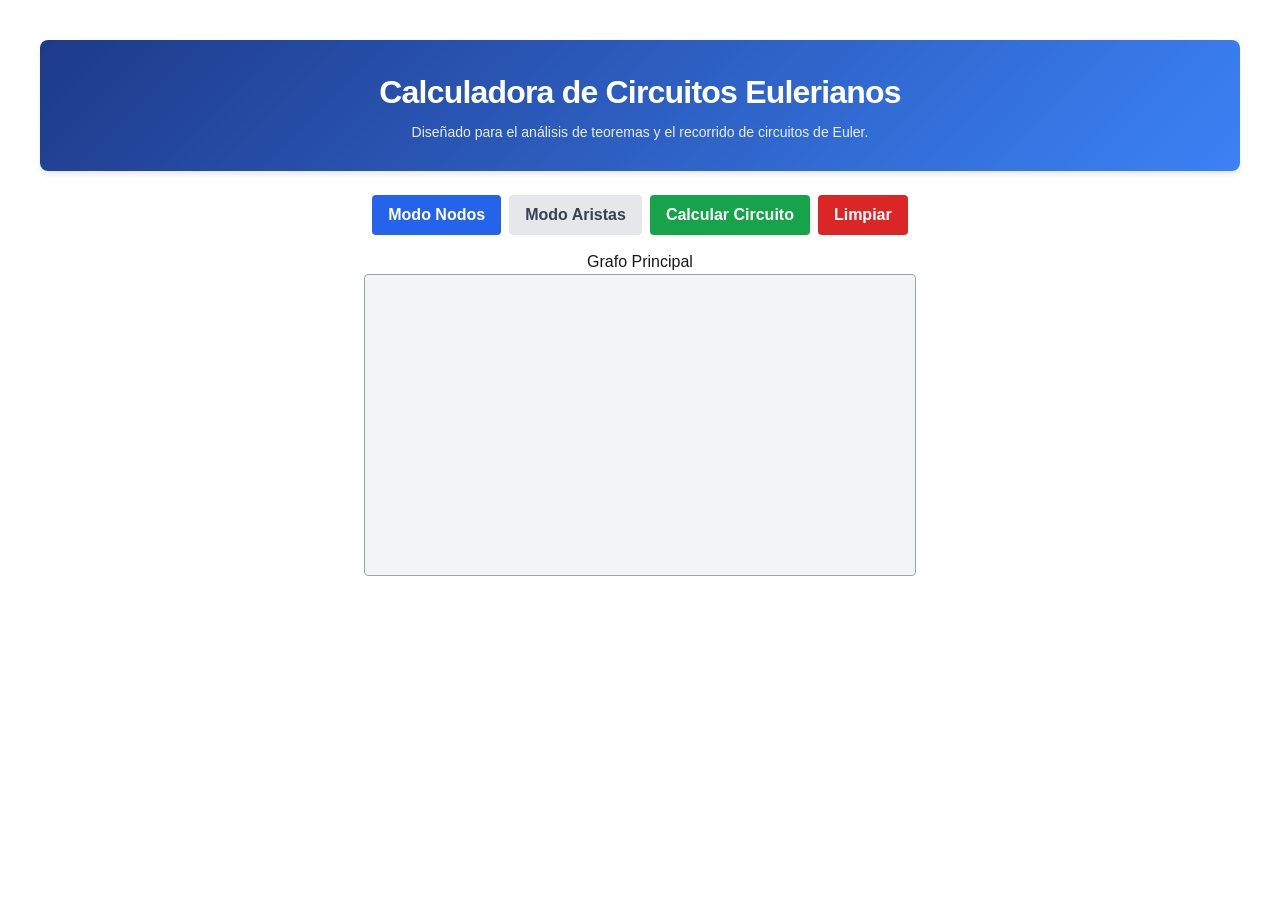
==== index.html @ 519e5349 "Add files via upload" ====
<!DOCTYPE html><html lang="en" class="geist_a71539c9-module__T19VSG__variable geist_mono_8d43a2aa-module__8Li5zG__variable h-full antialiased"><head><meta charSet="utf-8"/><meta name="viewport" content="width=device-width, initial-scale=1"/><link rel="preload" href="/_next/static/media/797e433ab948586e-s.p.0.q-h669a_dqa.woff2" as="font" crossorigin="" type="font/woff2"/><link rel="preload" href="/_next/static/media/caa3a2e1cccd8315-s.p.16t1db8_9y2o~.woff2" as="font" crossorigin="" type="font/woff2"/><link rel="stylesheet" href="/_next/static/chunks/0ift1wx_cx8sf.css" data-precedence="next"/><link rel="preload" as="script" fetchPriority="low" href="/_next/static/chunks/0r48i8t0m-5s_.js"/><script src="/_next/static/chunks/0x_8doo3ua2ji.js" async=""></script><script src="/_next/static/chunks/0n8oke0t0non..js" async=""></script><script src="/_next/static/chunks/turbopack-10myov81mvukm.js" async=""></script><script src="/_next/static/chunks/0cgmdvxxy9zh..js" async=""></script><script src="/_next/static/chunks/0ix~7n~u02a7k.js" async=""></script><meta name="next-size-adjust" content=""/><title>Create Next App</title><meta name="description" content="Generated by create next app"/><link rel="icon" href="/favicon.ico?favicon.0x3dzn~oxb6tn.ico" sizes="256x256" type="image/x-icon"/><script src="/_next/static/chunks/03~yq9q893hmn.js" noModule=""></script></head><body class="min-h-full flex flex-col"><div hidden=""><!--$--><!--/$--></div><div class="contenido"><div style="padding:20px;font-family:sans-serif;text-align:center"><div style="margin-bottom:24px;background:linear-gradient(135deg, #1e3a8a 0%, #3b82f6 100%);padding:28px;border-radius:8px;color:#fff;box-shadow:0 4px 6px -1px rgba(0,0,0,0.1)"><h2 style="margin:0 0 6px 0;font-size:2rem;font-weight:800;letter-spacing:-0.025em">Calculadora de Circuitos Eulerianos</h2><p style="margin:0;font-size:0.875rem;opacity:0.9;font-weight:400">Diseñado para el análisis de teoremas y el recorrido de circuitos de Euler.</p></div><div style="margin:15px 0"><button style="margin-right:8px;padding:8px 16px;background-color:#2563eb;color:#fff;border:none;border-radius:4px;cursor:pointer;font-weight:bold">Modo Nodos</button><button style="margin-right:8px;padding:8px 16px;background-color:#e5e7eb;color:#374151;border:none;border-radius:4px;cursor:pointer;font-weight:bold">Modo Aristas</button><button style="margin-right:8px;padding:8px 16px;background-color:#16a34a;color:#fff;border:none;border-radius:4px;cursor:pointer;font-weight:bold">Calcular Circuito</button><button style="padding:8px 16px;background-color:#dc2626;color:#fff;border:none;border-radius:4px;cursor:pointer;font-weight:bold">Limpiar</button></div><div style="display:flex;justify-content:space-around;flex-wrap:wrap;gap:20px"><div><h2>Grafo Principal</h2><canvas width="550" height="300" style="border:1px solid #9ca3af;border-radius:4px;background-color:#f3f4f6;cursor:crosshair"></canvas></div></div></div></div><!--$--><!--/$--><script src="/_next/static/chunks/0r48i8t0m-5s_.js" id="_R_" async=""></script><script>(self.__next_f=self.__next_f||[]).push([0])</script><script>self.__next_f.push([1,"1:\"$Sreact.fragment\"\n2:I[38566,[\"/_next/static/chunks/0cgmdvxxy9zh..js\"],\"default\"]\n3:I[85441,[\"/_next/static/chunks/0cgmdvxxy9zh..js\"],\"default\"]\n4:I[93496,[\"/_next/static/chunks/0cgmdvxxy9zh..js\",\"/_next/static/chunks/0ix~7n~u02a7k.js\"],\"default\"]\n5:I[39267,[\"/_next/static/chunks/0cgmdvxxy9zh..js\"],\"OutletBoundary\"]\n6:\"$Sreact.suspense\"\n8:I[39267,[\"/_next/static/chunks/0cgmdvxxy9zh..js\"],\"ViewportBoundary\"]\na:I[39267,[\"/_next/static/chunks/0cgmdvxxy9zh..js\"],\"MetadataBoundary\"]\nc:I[75560,[\"/_next/static/chunks/0cgmdvxxy9zh..js\"],\"default\",1]\n:HL[\"/_next/static/chunks/0ift1wx_cx8sf.css\",\"style\"]\n:HL[\"/_next/static/media/797e433ab948586e-s.p.0.q-h669a_dqa.woff2\",\"font\",{\"crossOrigin\":\"\",\"type\":\"font/woff2\"}]\n:HL[\"/_next/static/media/caa3a2e1cccd8315-s.p.16t1db8_9y2o~.woff2\",\"font\",{\"crossOrigin\":\"\",\"type\":\"font/woff2\"}]\n"])</script><script>self.__next_f.push([1,"0:{\"P\":null,\"c\":[\"\",\"\"],\"q\":\"\",\"i\":false,\"f\":[[[\"\",{\"children\":[\"__PAGE__\",{}]},\"$undefined\",\"$undefined\",16],[[\"$\",\"$1\",\"c\",{\"children\":[[[\"$\",\"link\",\"0\",{\"rel\":\"stylesheet\",\"href\":\"/_next/static/chunks/0ift1wx_cx8sf.css\",\"precedence\":\"next\",\"crossOrigin\":\"$undefined\",\"nonce\":\"$undefined\"}],[\"$\",\"script\",\"script-0\",{\"src\":\"/_next/static/chunks/0cgmdvxxy9zh..js\",\"async\":true,\"nonce\":\"$undefined\"}]],[\"$\",\"html\",null,{\"lang\":\"en\",\"className\":\"geist_a71539c9-module__T19VSG__variable geist_mono_8d43a2aa-module__8Li5zG__variable h-full antialiased\",\"children\":[\"$\",\"body\",null,{\"className\":\"min-h-full flex flex-col\",\"children\":[\"$\",\"$L2\",null,{\"parallelRouterKey\":\"children\",\"error\":\"$undefined\",\"errorStyles\":\"$undefined\",\"errorScripts\":\"$undefined\",\"template\":[\"$\",\"$L3\",null,{}],\"templateStyles\":\"$undefined\",\"templateScripts\":\"$undefined\",\"notFound\":[[[\"$\",\"title\",null,{\"children\":\"404: This page could not be found.\"}],[\"$\",\"div\",null,{\"style\":{\"fontFamily\":\"system-ui,\\\"Segoe UI\\\",Roboto,Helvetica,Arial,sans-serif,\\\"Apple Color Emoji\\\",\\\"Segoe UI Emoji\\\"\",\"height\":\"100vh\",\"textAlign\":\"center\",\"display\":\"flex\",\"flexDirection\":\"column\",\"alignItems\":\"center\",\"justifyContent\":\"center\"},\"children\":[\"$\",\"div\",null,{\"children\":[[\"$\",\"style\",null,{\"dangerouslySetInnerHTML\":{\"__html\":\"body{color:#000;background:#fff;margin:0}.next-error-h1{border-right:1px solid rgba(0,0,0,.3)}@media (prefers-color-scheme:dark){body{color:#fff;background:#000}.next-error-h1{border-right:1px solid rgba(255,255,255,.3)}}\"}}],[\"$\",\"h1\",null,{\"className\":\"next-error-h1\",\"style\":{\"display\":\"inline-block\",\"margin\":\"0 20px 0 0\",\"padding\":\"0 23px 0 0\",\"fontSize\":24,\"fontWeight\":500,\"verticalAlign\":\"top\",\"lineHeight\":\"49px\"},\"children\":404}],[\"$\",\"div\",null,{\"style\":{\"display\":\"inline-block\"},\"children\":[\"$\",\"h2\",null,{\"style\":{\"fontSize\":14,\"fontWeight\":400,\"lineHeight\":\"49px\",\"margin\":0},\"children\":\"This page could not be found.\"}]}]]}]}]],[]],\"forbidden\":\"$undefined\",\"unauthorized\":\"$undefined\"}]}]}]]}],{\"children\":[[\"$\",\"$1\",\"c\",{\"children\":[[\"$\",\"div\",null,{\"className\":\"contenido\",\"children\":[\"$\",\"$L4\",null,{}]}],[[\"$\",\"script\",\"script-0\",{\"src\":\"/_next/static/chunks/0ix~7n~u02a7k.js\",\"async\":true,\"nonce\":\"$undefined\"}]],[\"$\",\"$L5\",null,{\"children\":[\"$\",\"$6\",null,{\"name\":\"Next.MetadataOutlet\",\"children\":\"$@7\"}]}]]}],{},null,false,null]},null,false,null],[\"$\",\"$1\",\"h\",{\"children\":[null,[\"$\",\"$L8\",null,{\"children\":\"$L9\"}],[\"$\",\"div\",null,{\"hidden\":true,\"children\":[\"$\",\"$La\",null,{\"children\":[\"$\",\"$6\",null,{\"name\":\"Next.Metadata\",\"children\":\"$Lb\"}]}]}],[\"$\",\"meta\",null,{\"name\":\"next-size-adjust\",\"content\":\"\"}]]}],false]],\"m\":\"$undefined\",\"G\":[\"$c\",[[\"$\",\"link\",\"0\",{\"rel\":\"stylesheet\",\"href\":\"/_next/static/chunks/0ift1wx_cx8sf.css\",\"precedence\":\"next\",\"crossOrigin\":\"$undefined\",\"nonce\":\"$undefined\"}]]],\"S\":true,\"h\":null,\"s\":\"$undefined\",\"l\":\"$undefined\",\"p\":\"$undefined\",\"d\":\"$undefined\",\"b\":\"nGganjs8eLbtN-AATPUla\"}\n"])</script><script>self.__next_f.push([1,"9:[[\"$\",\"meta\",\"0\",{\"charSet\":\"utf-8\"}],[\"$\",\"meta\",\"1\",{\"name\":\"viewport\",\"content\":\"width=device-width, initial-scale=1\"}]]\n"])</script><script>self.__next_f.push([1,"d:I[51055,[\"/_next/static/chunks/0cgmdvxxy9zh..js\"],\"IconMark\"]\n7:null\nb:[[\"$\",\"title\",\"0\",{\"children\":\"Create Next App\"}],[\"$\",\"meta\",\"1\",{\"name\":\"description\",\"content\":\"Generated by create next app\"}],[\"$\",\"link\",\"2\",{\"rel\":\"icon\",\"href\":\"/favicon.ico?favicon.0x3dzn~oxb6tn.ico\",\"sizes\":\"256x256\",\"type\":\"image/x-icon\"}],[\"$\",\"$Ld\",\"3\",{}]]\n"])</script></body></html>
---- _next/static/chunks/0ift1wx_cx8sf.css ----
@font-face{font-family:Geist;font-style:normal;font-weight:100 900;font-display:swap;src:url(../media/8a480f0b521d4e75-s.06d3mdzz5bre_.woff2)format("woff2");unicode-range:U+301,U+400-45F,U+490-491,U+4B0-4B1,U+2116}@font-face{font-family:Geist;font-style:normal;font-weight:100 900;font-display:swap;src:url(../media/7178b3e590c64307-s.11.cyxs5p-0z~.woff2)format("woff2");unicode-range:U+100-2BA,U+2BD-2C5,U+2C7-2CC,U+2CE-2D7,U+2DD-2FF,U+304,U+308,U+329,U+1D00-1DBF,U+1E00-1E9F,U+1EF2-1EFF,U+2020,U+20A0-20AB,U+20AD-20C0,U+2113,U+2C60-2C7F,U+A720-A7FF}@font-face{font-family:Geist;font-style:normal;font-weight:100 900;font-display:swap;src:url(../media/caa3a2e1cccd8315-s.p.16t1db8_9y2o~.woff2)format("woff2");unicode-range:U+??,U+131,U+152-153,U+2BB-2BC,U+2C6,U+2DA,U+2DC,U+304,U+308,U+329,U+2000-206F,U+20AC,U+2122,U+2191,U+2193,U+2212,U+2215,U+FEFF,U+FFFD}@font-face{font-family:Geist Fallback;src:local(Arial);ascent-override:95.94%;descent-override:28.16%;line-gap-override:0.0%;size-adjust:104.76%}.geist_a71539c9-module__T19VSG__className{font-family:Geist,Geist Fallback;font-style:normal}.geist_a71539c9-module__T19VSG__variable{--font-geist-sans:"Geist", "Geist Fallback"}
@font-face{font-family:Geist Mono;font-style:normal;font-weight:100 900;font-display:swap;src:url(../media/4fa387ec64143e14-s.0q3udbd2bu5yp.woff2)format("woff2");unicode-range:U+301,U+400-45F,U+490-491,U+4B0-4B1,U+2116}@font-face{font-family:Geist Mono;font-style:normal;font-weight:100 900;font-display:swap;src:url(../media/bbc41e54d2fcbd21-s.0gw~uztddq1df.woff2)format("woff2");unicode-range:U+100-2BA,U+2BD-2C5,U+2C7-2CC,U+2CE-2D7,U+2DD-2FF,U+304,U+308,U+329,U+1D00-1DBF,U+1E00-1E9F,U+1EF2-1EFF,U+2020,U+20A0-20AB,U+20AD-20C0,U+2113,U+2C60-2C7F,U+A720-A7FF}@font-face{font-family:Geist Mono;font-style:normal;font-weight:100 900;font-display:swap;src:url(../media/797e433ab948586e-s.p.0.q-h669a_dqa.woff2)format("woff2");unicode-range:U+??,U+131,U+152-153,U+2BB-2BC,U+2C6,U+2DA,U+2DC,U+304,U+308,U+329,U+2000-206F,U+20AC,U+2122,U+2191,U+2193,U+2212,U+2215,U+FEFF,U+FFFD}@font-face{font-family:Geist Mono Fallback;src:local(Arial);ascent-override:74.67%;descent-override:21.92%;line-gap-override:0.0%;size-adjust:134.59%}.geist_mono_8d43a2aa-module__8Li5zG__className{font-family:Geist Mono,Geist Mono Fallback;font-style:normal}.geist_mono_8d43a2aa-module__8Li5zG__variable{--font-geist-mono:"Geist Mono", "Geist Mono Fallback"}
@layer properties{@supports (((-webkit-hyphens:none)) and (not (margin-trim:inline))) or ((-moz-orient:inline) and (not (color:rgb(from red r g b)))){*,:before,:after,::backdrop{--tw-border-style:solid}}}@layer theme{:root,:host{--spacing:.25rem;--default-font-family:var(--font-geist-sans);--default-mono-font-family:var(--font-geist-mono)}}@layer base{*,:after,:before,::backdrop{box-sizing:border-box;border:0 solid;margin:0;padding:0}::file-selector-button{box-sizing:border-box;border:0 solid;margin:0;padding:0}html,:host{-webkit-text-size-adjust:100%;tab-size:4;line-height:1.5;font-family:var(--default-font-family,ui-sans-serif, system-ui, sans-serif, "Apple Color Emoji", "Segoe UI Emoji", "Segoe UI Symbol", "Noto Color Emoji");font-feature-settings:var(--default-font-feature-settings,normal);font-variation-settings:var(--default-font-variation-settings,normal);-webkit-tap-highlight-color:transparent}hr{height:0;color:inherit;border-top-width:1px}abbr:where([title]){-webkit-text-decoration:underline dotted;text-decoration:underline dotted}h1,h2,h3,h4,h5,h6{font-size:inherit;font-weight:inherit}a{color:inherit;-webkit-text-decoration:inherit;-webkit-text-decoration:inherit;-webkit-text-decoration:inherit;-webkit-text-decoration:inherit;text-decoration:inherit}b,strong{font-weight:bolder}code,kbd,samp,pre{font-family:var(--default-mono-font-family,ui-monospace, SFMono-Regular, Menlo, Monaco, Consolas, "Liberation Mono", "Courier New", monospace);font-feature-settings:var(--default-mono-font-feature-settings,normal);font-variation-settings:var(--default-mono-font-variation-settings,normal);font-size:1em}small{font-size:80%}sub,sup{vertical-align:baseline;font-size:75%;line-height:0;position:relative}sub{bottom:-.25em}sup{top:-.5em}table{text-indent:0;border-color:inherit;border-collapse:collapse}:-moz-focusring{outline:auto}progress{vertical-align:baseline}summary{display:list-item}ol,ul,menu{list-style:none}img,svg,video,canvas,audio,iframe,embed,object{vertical-align:middle;display:block}img,video{max-width:100%;height:auto}button,input,select,optgroup,textarea{font:inherit;font-feature-settings:inherit;font-variation-settings:inherit;letter-spacing:inherit;color:inherit;opacity:1;background-color:#0000;border-radius:0}::file-selector-button{font:inherit;font-feature-settings:inherit;font-variation-settings:inherit;letter-spacing:inherit;color:inherit;opacity:1;background-color:#0000;border-radius:0}:where(select:is([multiple],[size])) optgroup{font-weight:bolder}:where(select:is([multiple],[size])) optgroup option{padding-inline-start:20px}::file-selector-button{margin-inline-end:4px}::placeholder{opacity:1}@supports (not ((-webkit-appearance:-apple-pay-button))) or (contain-intrinsic-size:1px){::placeholder{color:currentColor}@supports (color:color-mix(in lab, red, red)){::placeholder{color:color-mix(in oklab, currentcolor 50%, transparent)}}}textarea{resize:vertical}::-webkit-search-decoration{-webkit-appearance:none}::-webkit-date-and-time-value{min-height:1lh;text-align:inherit}::-webkit-datetime-edit{display:inline-flex}::-webkit-datetime-edit-fields-wrapper{padding:0}::-webkit-datetime-edit{padding-block:0}::-webkit-datetime-edit-year-field{padding-block:0}::-webkit-datetime-edit-month-field{padding-block:0}::-webkit-datetime-edit-day-field{padding-block:0}::-webkit-datetime-edit-hour-field{padding-block:0}::-webkit-datetime-edit-minute-field{padding-block:0}::-webkit-datetime-edit-second-field{padding-block:0}::-webkit-datetime-edit-millisecond-field{padding-block:0}::-webkit-datetime-edit-meridiem-field{padding-block:0}::-webkit-calendar-picker-indicator{line-height:1}:-moz-ui-invalid{box-shadow:none}button,input:where([type=button],[type=reset],[type=submit]){appearance:button}::file-selector-button{appearance:button}::-webkit-inner-spin-button{height:auto}::-webkit-outer-spin-button{height:auto}[hidden]:where(:not([hidden=until-found])){display:none!important}}@layer components;@layer utilities{.start{inset-inline-start:var(--spacing)}.flex{display:flex}.inline-block{display:inline-block}.h-full{height:100%}.min-h-full{min-height:100%}.flex-col{flex-direction:column}.border{border-style:var(--tw-border-style);border-width:1px}.break-all{word-break:break-all}.antialiased{-webkit-font-smoothing:antialiased;-moz-osx-font-smoothing:grayscale}}:root{--background:#fff;--foreground:#171717}@media (prefers-color-scheme:dark){:root{--background:#fff;--foreground:#171717}}body{background:var(--background);color:var(--foreground);font-family:Arial,Helvetica,sans-serif}.canvas{background:#f0f0f0;width:100px;height:100px}.contenido{margin:20px}button{border:1px solid #000}@property --tw-border-style{syntax:"*";inherits:false;initial-value:solid}
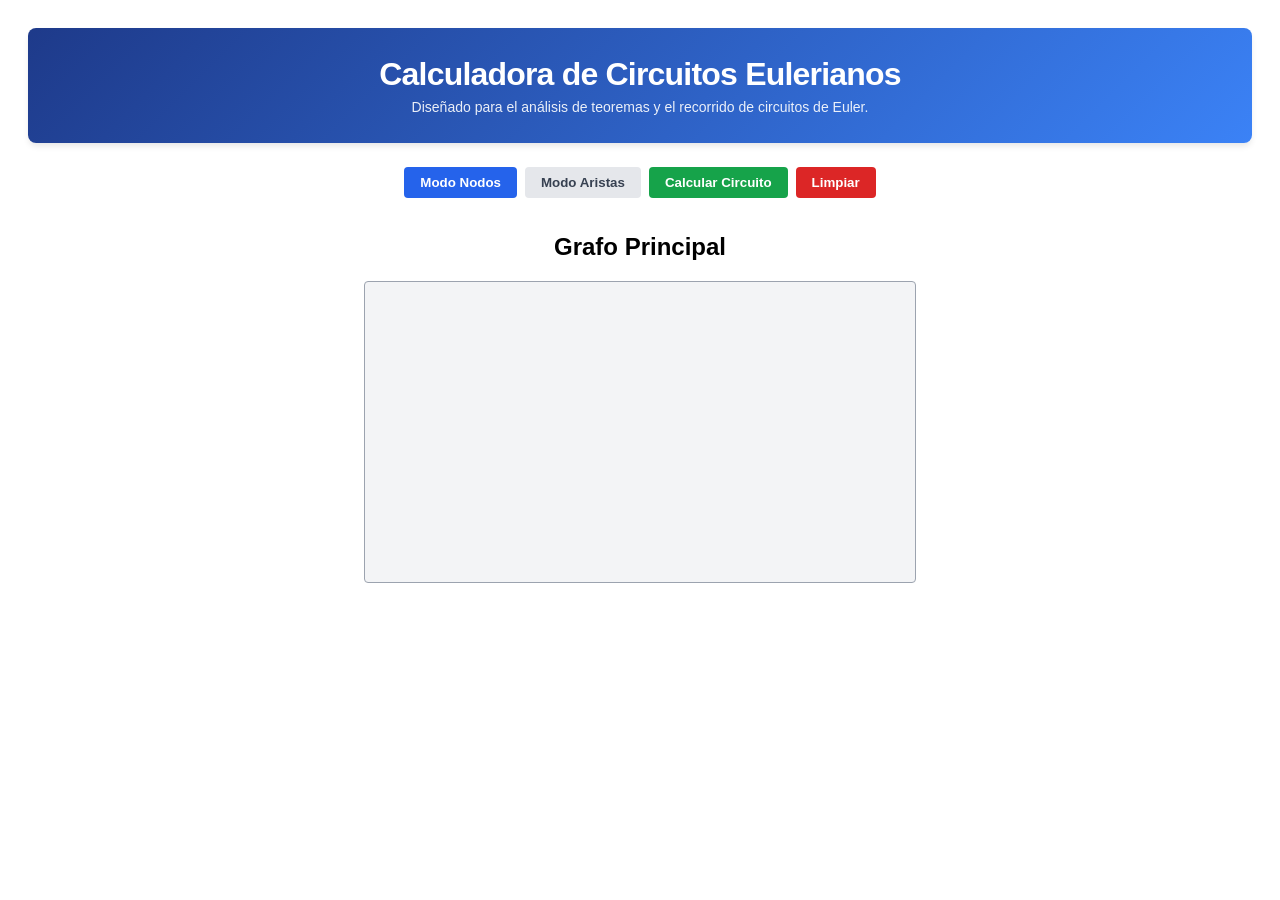
==== commit 01d7ac6a: "Add files via upload" ====
--- a/index.html
+++ b/index.html
@@ -1 +1 @@
-<!DOCTYPE html><html lang="en" class="geist_a71539c9-module__T19VSG__variable geist_mono_8d43a2aa-module__8Li5zG__variable h-full antialiased"><head><meta charSet="utf-8"/><meta name="viewport" content="width=device-width, initial-scale=1"/><link rel="preload" href="/_next/static/media/797e433ab948586e-s.p.0.q-h669a_dqa.woff2" as="font" crossorigin="" type="font/woff2"/><link rel="preload" href="/_next/static/media/caa3a2e1cccd8315-s.p.16t1db8_9y2o~.woff2" as="font" crossorigin="" type="font/woff2"/><link rel="stylesheet" href="/_next/static/chunks/0ift1wx_cx8sf.css" data-precedence="next"/><link rel="preload" as="script" fetchPriority="low" href="/_next/static/chunks/0r48i8t0m-5s_.js"/><script src="/_next/static/chunks/0x_8doo3ua2ji.js" async=""></script><script src="/_next/static/chunks/0n8oke0t0non..js" async=""></script><script src="/_next/static/chunks/turbopack-10myov81mvukm.js" async=""></script><script src="/_next/static/chunks/0cgmdvxxy9zh..js" async=""></script><script src="/_next/static/chunks/0ix~7n~u02a7k.js" async=""></script><meta name="next-size-adjust" content=""/><title>Create Next App</title><meta name="description" content="Generated by create next app"/><link rel="icon" href="/favicon.ico?favicon.0x3dzn~oxb6tn.ico" sizes="256x256" type="image/x-icon"/><script src="/_next/static/chunks/03~yq9q893hmn.js" noModule=""></script></head><body class="min-h-full flex flex-col"><div hidden=""><!--$--><!--/$--></div><div class="contenido"><div style="padding:20px;font-family:sans-serif;text-align:center"><div style="margin-bottom:24px;background:linear-gradient(135deg, #1e3a8a 0%, #3b82f6 100%);padding:28px;border-radius:8px;color:#fff;box-shadow:0 4px 6px -1px rgba(0,0,0,0.1)"><h2 style="margin:0 0 6px 0;font-size:2rem;font-weight:800;letter-spacing:-0.025em">Calculadora de Circuitos Eulerianos</h2><p style="margin:0;font-size:0.875rem;opacity:0.9;font-weight:400">Diseñado para el análisis de teoremas y el recorrido de circuitos de Euler.</p></div><div style="margin:15px 0"><button style="margin-right:8px;padding:8px 16px;background-color:#2563eb;color:#fff;border:none;border-radius:4px;cursor:pointer;font-weight:bold">Modo Nodos</button><button style="margin-right:8px;padding:8px 16px;background-color:#e5e7eb;color:#374151;border:none;border-radius:4px;cursor:pointer;font-weight:bold">Modo Aristas</button><button style="margin-right:8px;padding:8px 16px;background-color:#16a34a;color:#fff;border:none;border-radius:4px;cursor:pointer;font-weight:bold">Calcular Circuito</button><button style="padding:8px 16px;background-color:#dc2626;color:#fff;border:none;border-radius:4px;cursor:pointer;font-weight:bold">Limpiar</button></div><div style="display:flex;justify-content:space-around;flex-wrap:wrap;gap:20px"><div><h2>Grafo Principal</h2><canvas width="550" height="300" style="border:1px solid #9ca3af;border-radius:4px;background-color:#f3f4f6;cursor:crosshair"></canvas></div></div></div></div><!--$--><!--/$--><script src="/_next/static/chunks/0r48i8t0m-5s_.js" id="_R_" async=""></script><script>(self.__next_f=self.__next_f||[]).push([0])</script><script>self.__next_f.push([1,"1:\"$Sreact.fragment\"\n2:I[38566,[\"/_next/static/chunks/0cgmdvxxy9zh..js\"],\"default\"]\n3:I[85441,[\"/_next/static/chunks/0cgmdvxxy9zh..js\"],\"default\"]\n4:I[93496,[\"/_next/static/chunks/0cgmdvxxy9zh..js\",\"/_next/static/chunks/0ix~7n~u02a7k.js\"],\"default\"]\n5:I[39267,[\"/_next/static/chunks/0cgmdvxxy9zh..js\"],\"OutletBoundary\"]\n6:\"$Sreact.suspense\"\n8:I[39267,[\"/_next/static/chunks/0cgmdvxxy9zh..js\"],\"ViewportBoundary\"]\na:I[39267,[\"/_next/static/chunks/0cgmdvxxy9zh..js\"],\"MetadataBoundary\"]\nc:I[75560,[\"/_next/static/chunks/0cgmdvxxy9zh..js\"],\"default\",1]\n:HL[\"/_next/static/chunks/0ift1wx_cx8sf.css\",\"style\"]\n:HL[\"/_next/static/media/797e433ab948586e-s.p.0.q-h669a_dqa.woff2\",\"font\",{\"crossOrigin\":\"\",\"type\":\"font/woff2\"}]\n:HL[\"/_next/static/media/caa3a2e1cccd8315-s.p.16t1db8_9y2o~.woff2\",\"font\",{\"crossOrigin\":\"\",\"type\":\"font/woff2\"}]\n"])</script><script>self.__next_f.push([1,"0:{\"P\":null,\"c\":[\"\",\"\"],\"q\":\"\",\"i\":false,\"f\":[[[\"\",{\"children\":[\"__PAGE__\",{}]},\"$undefined\",\"$undefined\",16],[[\"$\",\"$1\",\"c\",{\"children\":[[[\"$\",\"link\",\"0\",{\"rel\":\"stylesheet\",\"href\":\"/_next/static/chunks/0ift1wx_cx8sf.css\",\"precedence\":\"next\",\"crossOrigin\":\"$undefined\",\"nonce\":\"$undefined\"}],[\"$\",\"script\",\"script-0\",{\"src\":\"/_next/static/chunks/0cgmdvxxy9zh..js\",\"async\":true,\"nonce\":\"$undefined\"}]],[\"$\",\"html\",null,{\"lang\":\"en\",\"className\":\"geist_a71539c9-module__T19VSG__variable geist_mono_8d43a2aa-module__8Li5zG__variable h-full antialiased\",\"children\":[\"$\",\"body\",null,{\"className\":\"min-h-full flex flex-col\",\"children\":[\"$\",\"$L2\",null,{\"parallelRouterKey\":\"children\",\"error\":\"$undefined\",\"errorStyles\":\"$undefined\",\"errorScripts\":\"$undefined\",\"template\":[\"$\",\"$L3\",null,{}],\"templateStyles\":\"$undefined\",\"templateScripts\":\"$undefined\",\"notFound\":[[[\"$\",\"title\",null,{\"children\":\"404: This page could not be found.\"}],[\"$\",\"div\",null,{\"style\":{\"fontFamily\":\"system-ui,\\\"Segoe UI\\\",Roboto,Helvetica,Arial,sans-serif,\\\"Apple Color Emoji\\\",\\\"Segoe UI Emoji\\\"\",\"height\":\"100vh\",\"textAlign\":\"center\",\"display\":\"flex\",\"flexDirection\":\"column\",\"alignItems\":\"center\",\"justifyContent\":\"center\"},\"children\":[\"$\",\"div\",null,{\"children\":[[\"$\",\"style\",null,{\"dangerouslySetInnerHTML\":{\"__html\":\"body{color:#000;background:#fff;margin:0}.next-error-h1{border-right:1px solid rgba(0,0,0,.3)}@media (prefers-color-scheme:dark){body{color:#fff;background:#000}.next-error-h1{border-right:1px solid rgba(255,255,255,.3)}}\"}}],[\"$\",\"h1\",null,{\"className\":\"next-error-h1\",\"style\":{\"display\":\"inline-block\",\"margin\":\"0 20px 0 0\",\"padding\":\"0 23px 0 0\",\"fontSize\":24,\"fontWeight\":500,\"verticalAlign\":\"top\",\"lineHeight\":\"49px\"},\"children\":404}],[\"$\",\"div\",null,{\"style\":{\"display\":\"inline-block\"},\"children\":[\"$\",\"h2\",null,{\"style\":{\"fontSize\":14,\"fontWeight\":400,\"lineHeight\":\"49px\",\"margin\":0},\"children\":\"This page could not be found.\"}]}]]}]}]],[]],\"forbidden\":\"$undefined\",\"unauthorized\":\"$undefined\"}]}]}]]}],{\"children\":[[\"$\",\"$1\",\"c\",{\"children\":[[\"$\",\"div\",null,{\"className\":\"contenido\",\"children\":[\"$\",\"$L4\",null,{}]}],[[\"$\",\"script\",\"script-0\",{\"src\":\"/_next/static/chunks/0ix~7n~u02a7k.js\",\"async\":true,\"nonce\":\"$undefined\"}]],[\"$\",\"$L5\",null,{\"children\":[\"$\",\"$6\",null,{\"name\":\"Next.MetadataOutlet\",\"children\":\"$@7\"}]}]]}],{},null,false,null]},null,false,null],[\"$\",\"$1\",\"h\",{\"children\":[null,[\"$\",\"$L8\",null,{\"children\":\"$L9\"}],[\"$\",\"div\",null,{\"hidden\":true,\"children\":[\"$\",\"$La\",null,{\"children\":[\"$\",\"$6\",null,{\"name\":\"Next.Metadata\",\"children\":\"$Lb\"}]}]}],[\"$\",\"meta\",null,{\"name\":\"next-size-adjust\",\"content\":\"\"}]]}],false]],\"m\":\"$undefined\",\"G\":[\"$c\",[[\"$\",\"link\",\"0\",{\"rel\":\"stylesheet\",\"href\":\"/_next/static/chunks/0ift1wx_cx8sf.css\",\"precedence\":\"next\",\"crossOrigin\":\"$undefined\",\"nonce\":\"$undefined\"}]]],\"S\":true,\"h\":null,\"s\":\"$undefined\",\"l\":\"$undefined\",\"p\":\"$undefined\",\"d\":\"$undefined\",\"b\":\"nGganjs8eLbtN-AATPUla\"}\n"])</script><script>self.__next_f.push([1,"9:[[\"$\",\"meta\",\"0\",{\"charSet\":\"utf-8\"}],[\"$\",\"meta\",\"1\",{\"name\":\"viewport\",\"content\":\"width=device-width, initial-scale=1\"}]]\n"])</script><script>self.__next_f.push([1,"d:I[51055,[\"/_next/static/chunks/0cgmdvxxy9zh..js\"],\"IconMark\"]\n7:null\nb:[[\"$\",\"title\",\"0\",{\"children\":\"Create Next App\"}],[\"$\",\"meta\",\"1\",{\"name\":\"description\",\"content\":\"Generated by create next app\"}],[\"$\",\"link\",\"2\",{\"rel\":\"icon\",\"href\":\"/favicon.ico?favicon.0x3dzn~oxb6tn.ico\",\"sizes\":\"256x256\",\"type\":\"image/x-icon\"}],[\"$\",\"$Ld\",\"3\",{}]]\n"])</script></body></html>+<!DOCTYPE html><html lang="en" class="geist_a71539c9-module__T19VSG__variable geist_mono_8d43a2aa-module__8Li5zG__variable h-full antialiased"><head><meta charSet="utf-8"/><meta name="viewport" content="width=device-width, initial-scale=1"/><link rel="preload" href="/MC2/_next/static/media/797e433ab948586e-s.p.0.q-h669a_dqa.woff2" as="font" crossorigin="" type="font/woff2"/><link rel="preload" href="/MC2/_next/static/media/caa3a2e1cccd8315-s.p.16t1db8_9y2o~.woff2" as="font" crossorigin="" type="font/woff2"/><link rel="stylesheet" href="/MC2/_next/static/chunks/0ift1wx_cx8sf.css" data-precedence="next"/><link rel="preload" as="script" fetchPriority="low" href="/MC2/_next/static/chunks/0r48i8t0m-5s_.js"/><script src="/MC2/_next/static/chunks/0~7v11er1gadg.js" async=""></script><script src="/MC2/_next/static/chunks/0n8oke0t0non..js" async=""></script><script src="/MC2/_next/static/chunks/turbopack-0hsx--o-xw2qo.js" async=""></script><script src="/MC2/_next/static/chunks/0cgmdvxxy9zh..js" async=""></script><script src="/MC2/_next/static/chunks/0ix~7n~u02a7k.js" async=""></script><meta name="next-size-adjust" content=""/><title>Create Next App</title><meta name="description" content="Generated by create next app"/><link rel="icon" href="/MC2/favicon.ico?favicon.0x3dzn~oxb6tn.ico" sizes="256x256" type="image/x-icon"/><script src="/MC2/_next/static/chunks/03~yq9q893hmn.js" noModule=""></script></head><body class="min-h-full flex flex-col"><div hidden=""><!--$--><!--/$--></div><div class="contenido"><div style="padding:20px;font-family:sans-serif;text-align:center"><div style="margin-bottom:24px;background:linear-gradient(135deg, #1e3a8a 0%, #3b82f6 100%);padding:28px;border-radius:8px;color:#fff;box-shadow:0 4px 6px -1px rgba(0,0,0,0.1)"><h2 style="margin:0 0 6px 0;font-size:2rem;font-weight:800;letter-spacing:-0.025em">Calculadora de Circuitos Eulerianos</h2><p style="margin:0;font-size:0.875rem;opacity:0.9;font-weight:400">Diseñado para el análisis de teoremas y el recorrido de circuitos de Euler.</p></div><div style="margin:15px 0"><button style="margin-right:8px;padding:8px 16px;background-color:#2563eb;color:#fff;border:none;border-radius:4px;cursor:pointer;font-weight:bold">Modo Nodos</button><button style="margin-right:8px;padding:8px 16px;background-color:#e5e7eb;color:#374151;border:none;border-radius:4px;cursor:pointer;font-weight:bold">Modo Aristas</button><button style="margin-right:8px;padding:8px 16px;background-color:#16a34a;color:#fff;border:none;border-radius:4px;cursor:pointer;font-weight:bold">Calcular Circuito</button><button style="padding:8px 16px;background-color:#dc2626;color:#fff;border:none;border-radius:4px;cursor:pointer;font-weight:bold">Limpiar</button></div><div style="display:flex;justify-content:space-around;flex-wrap:wrap;gap:20px"><div><h2>Grafo Principal</h2><canvas width="550" height="300" style="border:1px solid #9ca3af;border-radius:4px;background-color:#f3f4f6;cursor:crosshair"></canvas></div></div></div></div><!--$--><!--/$--><script src="/MC2/_next/static/chunks/0r48i8t0m-5s_.js" id="_R_" async=""></script><script>(self.__next_f=self.__next_f||[]).push([0])</script><script>self.__next_f.push([1,"1:\"$Sreact.fragment\"\n2:I[38566,[\"/MC2/_next/static/chunks/0cgmdvxxy9zh..js\"],\"default\"]\n3:I[85441,[\"/MC2/_next/static/chunks/0cgmdvxxy9zh..js\"],\"default\"]\n4:I[93496,[\"/MC2/_next/static/chunks/0cgmdvxxy9zh..js\",\"/MC2/_next/static/chunks/0ix~7n~u02a7k.js\"],\"default\"]\n5:I[39267,[\"/MC2/_next/static/chunks/0cgmdvxxy9zh..js\"],\"OutletBoundary\"]\n6:\"$Sreact.suspense\"\n8:I[39267,[\"/MC2/_next/static/chunks/0cgmdvxxy9zh..js\"],\"ViewportBoundary\"]\na:I[39267,[\"/MC2/_next/static/chunks/0cgmdvxxy9zh..js\"],\"MetadataBoundary\"]\nc:I[75560,[\"/MC2/_next/static/chunks/0cgmdvxxy9zh..js\"],\"default\",1]\n:HL[\"/MC2/_next/static/chunks/0ift1wx_cx8sf.css\",\"style\"]\n:HL[\"/MC2/_next/static/media/797e433ab948586e-s.p.0.q-h669a_dqa.woff2\",\"font\",{\"crossOrigin\":\"\",\"type\":\"font/woff2\"}]\n:HL[\"/MC2/_next/static/media/caa3a2e1cccd8315-s.p.16t1db8_9y2o~.woff2\",\"font\",{\"crossOrigin\":\"\",\"type\":\"font/woff2\"}]\n"])</script><script>self.__next_f.push([1,"0:{\"P\":null,\"c\":[\"\",\"\"],\"q\":\"\",\"i\":false,\"f\":[[[\"\",{\"children\":[\"__PAGE__\",{}]},\"$undefined\",\"$undefined\",16],[[\"$\",\"$1\",\"c\",{\"children\":[[[\"$\",\"link\",\"0\",{\"rel\":\"stylesheet\",\"href\":\"/MC2/_next/static/chunks/0ift1wx_cx8sf.css\",\"precedence\":\"next\",\"crossOrigin\":\"$undefined\",\"nonce\":\"$undefined\"}],[\"$\",\"script\",\"script-0\",{\"src\":\"/MC2/_next/static/chunks/0cgmdvxxy9zh..js\",\"async\":true,\"nonce\":\"$undefined\"}]],[\"$\",\"html\",null,{\"lang\":\"en\",\"className\":\"geist_a71539c9-module__T19VSG__variable geist_mono_8d43a2aa-module__8Li5zG__variable h-full antialiased\",\"children\":[\"$\",\"body\",null,{\"className\":\"min-h-full flex flex-col\",\"children\":[\"$\",\"$L2\",null,{\"parallelRouterKey\":\"children\",\"error\":\"$undefined\",\"errorStyles\":\"$undefined\",\"errorScripts\":\"$undefined\",\"template\":[\"$\",\"$L3\",null,{}],\"templateStyles\":\"$undefined\",\"templateScripts\":\"$undefined\",\"notFound\":[[[\"$\",\"title\",null,{\"children\":\"404: This page could not be found.\"}],[\"$\",\"div\",null,{\"style\":{\"fontFamily\":\"system-ui,\\\"Segoe UI\\\",Roboto,Helvetica,Arial,sans-serif,\\\"Apple Color Emoji\\\",\\\"Segoe UI Emoji\\\"\",\"height\":\"100vh\",\"textAlign\":\"center\",\"display\":\"flex\",\"flexDirection\":\"column\",\"alignItems\":\"center\",\"justifyContent\":\"center\"},\"children\":[\"$\",\"div\",null,{\"children\":[[\"$\",\"style\",null,{\"dangerouslySetInnerHTML\":{\"__html\":\"body{color:#000;background:#fff;margin:0}.next-error-h1{border-right:1px solid rgba(0,0,0,.3)}@media (prefers-color-scheme:dark){body{color:#fff;background:#000}.next-error-h1{border-right:1px solid rgba(255,255,255,.3)}}\"}}],[\"$\",\"h1\",null,{\"className\":\"next-error-h1\",\"style\":{\"display\":\"inline-block\",\"margin\":\"0 20px 0 0\",\"padding\":\"0 23px 0 0\",\"fontSize\":24,\"fontWeight\":500,\"verticalAlign\":\"top\",\"lineHeight\":\"49px\"},\"children\":404}],[\"$\",\"div\",null,{\"style\":{\"display\":\"inline-block\"},\"children\":[\"$\",\"h2\",null,{\"style\":{\"fontSize\":14,\"fontWeight\":400,\"lineHeight\":\"49px\",\"margin\":0},\"children\":\"This page could not be found.\"}]}]]}]}]],[]],\"forbidden\":\"$undefined\",\"unauthorized\":\"$undefined\"}]}]}]]}],{\"children\":[[\"$\",\"$1\",\"c\",{\"children\":[[\"$\",\"div\",null,{\"className\":\"contenido\",\"children\":[\"$\",\"$L4\",null,{}]}],[[\"$\",\"script\",\"script-0\",{\"src\":\"/MC2/_next/static/chunks/0ix~7n~u02a7k.js\",\"async\":true,\"nonce\":\"$undefined\"}]],[\"$\",\"$L5\",null,{\"children\":[\"$\",\"$6\",null,{\"name\":\"Next.MetadataOutlet\",\"children\":\"$@7\"}]}]]}],{},null,false,null]},null,false,null],[\"$\",\"$1\",\"h\",{\"children\":[null,[\"$\",\"$L8\",null,{\"children\":\"$L9\"}],[\"$\",\"div\",null,{\"hidden\":true,\"children\":[\"$\",\"$La\",null,{\"children\":[\"$\",\"$6\",null,{\"name\":\"Next.Metadata\",\"children\":\"$Lb\"}]}]}],[\"$\",\"meta\",null,{\"name\":\"next-size-adjust\",\"content\":\"\"}]]}],false]],\"m\":\"$undefined\",\"G\":[\"$c\",[[\"$\",\"link\",\"0\",{\"rel\":\"stylesheet\",\"href\":\"/MC2/_next/static/chunks/0ift1wx_cx8sf.css\",\"precedence\":\"next\",\"crossOrigin\":\"$undefined\",\"nonce\":\"$undefined\"}]]],\"S\":true,\"h\":null,\"s\":\"$undefined\",\"l\":\"$undefined\",\"p\":\"$undefined\",\"d\":\"$undefined\",\"b\":\"C1wMtNwe70NpPjvgBL-f2\"}\n"])</script><script>self.__next_f.push([1,"9:[[\"$\",\"meta\",\"0\",{\"charSet\":\"utf-8\"}],[\"$\",\"meta\",\"1\",{\"name\":\"viewport\",\"content\":\"width=device-width, initial-scale=1\"}]]\n"])</script><script>self.__next_f.push([1,"d:I[51055,[\"/MC2/_next/static/chunks/0cgmdvxxy9zh..js\"],\"IconMark\"]\n7:null\nb:[[\"$\",\"title\",\"0\",{\"children\":\"Create Next App\"}],[\"$\",\"meta\",\"1\",{\"name\":\"description\",\"content\":\"Generated by create next app\"}],[\"$\",\"link\",\"2\",{\"rel\":\"icon\",\"href\":\"/MC2/favicon.ico?favicon.0x3dzn~oxb6tn.ico\",\"sizes\":\"256x256\",\"type\":\"image/x-icon\"}],[\"$\",\"$Ld\",\"3\",{}]]\n"])</script></body></html>
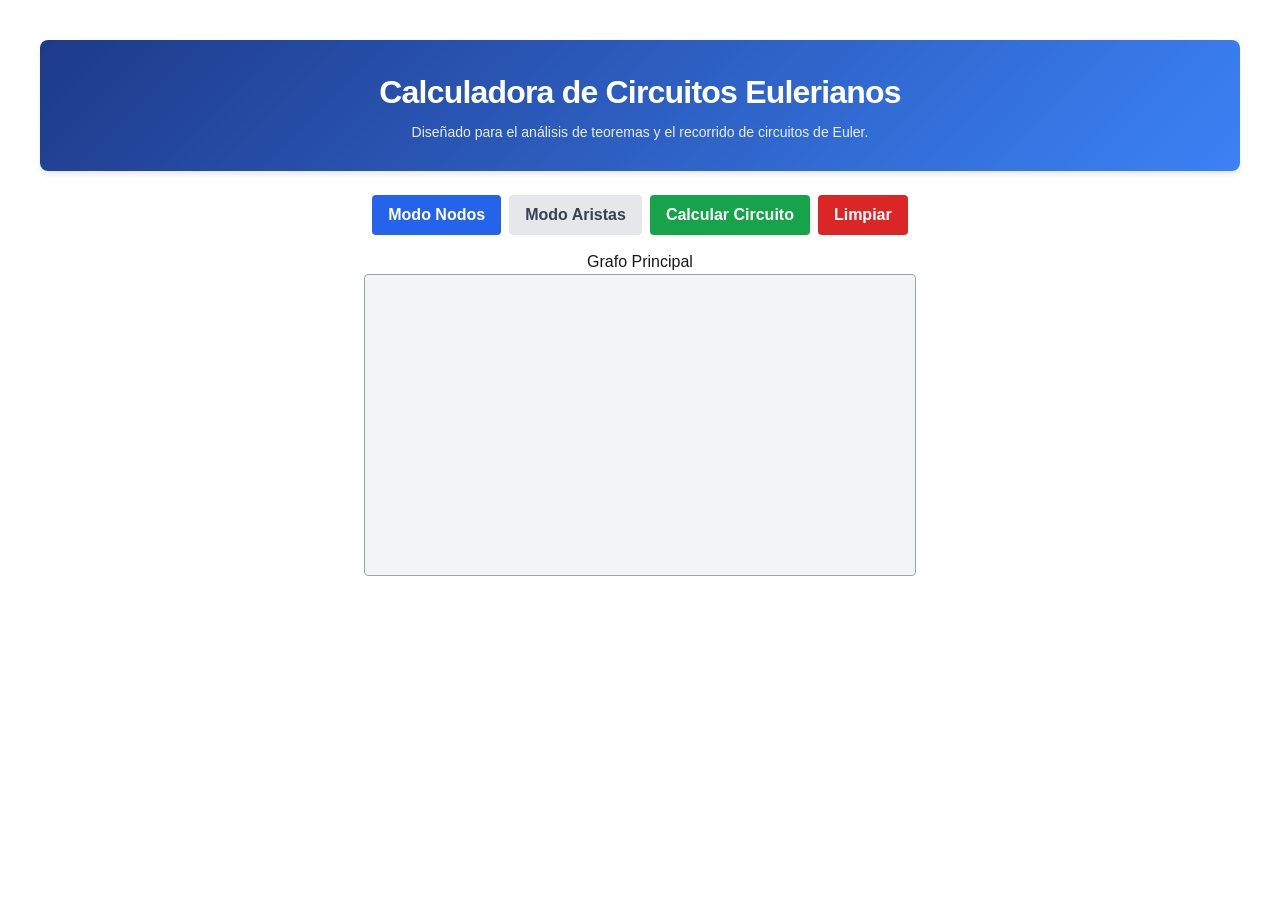
==== commit 5a3ee607: "Add files via upload" ====
--- a/index.html
+++ b/index.html
@@ -1 +1 @@
-<!DOCTYPE html><html lang="en" class="geist_a71539c9-module__T19VSG__variable geist_mono_8d43a2aa-module__8Li5zG__variable h-full antialiased"><head><meta charSet="utf-8"/><meta name="viewport" content="width=device-width, initial-scale=1"/><link rel="preload" href="/MC2/_next/static/media/797e433ab948586e-s.p.0.q-h669a_dqa.woff2" as="font" crossorigin="" type="font/woff2"/><link rel="preload" href="/MC2/_next/static/media/caa3a2e1cccd8315-s.p.16t1db8_9y2o~.woff2" as="font" crossorigin="" type="font/woff2"/><link rel="stylesheet" href="/MC2/_next/static/chunks/0ift1wx_cx8sf.css" data-precedence="next"/><link rel="preload" as="script" fetchPriority="low" href="/MC2/_next/static/chunks/0r48i8t0m-5s_.js"/><script src="/MC2/_next/static/chunks/0~7v11er1gadg.js" async=""></script><script src="/MC2/_next/static/chunks/0n8oke0t0non..js" async=""></script><script src="/MC2/_next/static/chunks/turbopack-0hsx--o-xw2qo.js" async=""></script><script src="/MC2/_next/static/chunks/0cgmdvxxy9zh..js" async=""></script><script src="/MC2/_next/static/chunks/0ix~7n~u02a7k.js" async=""></script><meta name="next-size-adjust" content=""/><title>Create Next App</title><meta name="description" content="Generated by create next app"/><link rel="icon" href="/MC2/favicon.ico?favicon.0x3dzn~oxb6tn.ico" sizes="256x256" type="image/x-icon"/><script src="/MC2/_next/static/chunks/03~yq9q893hmn.js" noModule=""></script></head><body class="min-h-full flex flex-col"><div hidden=""><!--$--><!--/$--></div><div class="contenido"><div style="padding:20px;font-family:sans-serif;text-align:center"><div style="margin-bottom:24px;background:linear-gradient(135deg, #1e3a8a 0%, #3b82f6 100%);padding:28px;border-radius:8px;color:#fff;box-shadow:0 4px 6px -1px rgba(0,0,0,0.1)"><h2 style="margin:0 0 6px 0;font-size:2rem;font-weight:800;letter-spacing:-0.025em">Calculadora de Circuitos Eulerianos</h2><p style="margin:0;font-size:0.875rem;opacity:0.9;font-weight:400">Diseñado para el análisis de teoremas y el recorrido de circuitos de Euler.</p></div><div style="margin:15px 0"><button style="margin-right:8px;padding:8px 16px;background-color:#2563eb;color:#fff;border:none;border-radius:4px;cursor:pointer;font-weight:bold">Modo Nodos</button><button style="margin-right:8px;padding:8px 16px;background-color:#e5e7eb;color:#374151;border:none;border-radius:4px;cursor:pointer;font-weight:bold">Modo Aristas</button><button style="margin-right:8px;padding:8px 16px;background-color:#16a34a;color:#fff;border:none;border-radius:4px;cursor:pointer;font-weight:bold">Calcular Circuito</button><button style="padding:8px 16px;background-color:#dc2626;color:#fff;border:none;border-radius:4px;cursor:pointer;font-weight:bold">Limpiar</button></div><div style="display:flex;justify-content:space-around;flex-wrap:wrap;gap:20px"><div><h2>Grafo Principal</h2><canvas width="550" height="300" style="border:1px solid #9ca3af;border-radius:4px;background-color:#f3f4f6;cursor:crosshair"></canvas></div></div></div></div><!--$--><!--/$--><script src="/MC2/_next/static/chunks/0r48i8t0m-5s_.js" id="_R_" async=""></script><script>(self.__next_f=self.__next_f||[]).push([0])</script><script>self.__next_f.push([1,"1:\"$Sreact.fragment\"\n2:I[38566,[\"/MC2/_next/static/chunks/0cgmdvxxy9zh..js\"],\"default\"]\n3:I[85441,[\"/MC2/_next/static/chunks/0cgmdvxxy9zh..js\"],\"default\"]\n4:I[93496,[\"/MC2/_next/static/chunks/0cgmdvxxy9zh..js\",\"/MC2/_next/static/chunks/0ix~7n~u02a7k.js\"],\"default\"]\n5:I[39267,[\"/MC2/_next/static/chunks/0cgmdvxxy9zh..js\"],\"OutletBoundary\"]\n6:\"$Sreact.suspense\"\n8:I[39267,[\"/MC2/_next/static/chunks/0cgmdvxxy9zh..js\"],\"ViewportBoundary\"]\na:I[39267,[\"/MC2/_next/static/chunks/0cgmdvxxy9zh..js\"],\"MetadataBoundary\"]\nc:I[75560,[\"/MC2/_next/static/chunks/0cgmdvxxy9zh..js\"],\"default\",1]\n:HL[\"/MC2/_next/static/chunks/0ift1wx_cx8sf.css\",\"style\"]\n:HL[\"/MC2/_next/static/media/797e433ab948586e-s.p.0.q-h669a_dqa.woff2\",\"font\",{\"crossOrigin\":\"\",\"type\":\"font/woff2\"}]\n:HL[\"/MC2/_next/static/media/caa3a2e1cccd8315-s.p.16t1db8_9y2o~.woff2\",\"font\",{\"crossOrigin\":\"\",\"type\":\"font/woff2\"}]\n"])</script><script>self.__next_f.push([1,"0:{\"P\":null,\"c\":[\"\",\"\"],\"q\":\"\",\"i\":false,\"f\":[[[\"\",{\"children\":[\"__PAGE__\",{}]},\"$undefined\",\"$undefined\",16],[[\"$\",\"$1\",\"c\",{\"children\":[[[\"$\",\"link\",\"0\",{\"rel\":\"stylesheet\",\"href\":\"/MC2/_next/static/chunks/0ift1wx_cx8sf.css\",\"precedence\":\"next\",\"crossOrigin\":\"$undefined\",\"nonce\":\"$undefined\"}],[\"$\",\"script\",\"script-0\",{\"src\":\"/MC2/_next/static/chunks/0cgmdvxxy9zh..js\",\"async\":true,\"nonce\":\"$undefined\"}]],[\"$\",\"html\",null,{\"lang\":\"en\",\"className\":\"geist_a71539c9-module__T19VSG__variable geist_mono_8d43a2aa-module__8Li5zG__variable h-full antialiased\",\"children\":[\"$\",\"body\",null,{\"className\":\"min-h-full flex flex-col\",\"children\":[\"$\",\"$L2\",null,{\"parallelRouterKey\":\"children\",\"error\":\"$undefined\",\"errorStyles\":\"$undefined\",\"errorScripts\":\"$undefined\",\"template\":[\"$\",\"$L3\",null,{}],\"templateStyles\":\"$undefined\",\"templateScripts\":\"$undefined\",\"notFound\":[[[\"$\",\"title\",null,{\"children\":\"404: This page could not be found.\"}],[\"$\",\"div\",null,{\"style\":{\"fontFamily\":\"system-ui,\\\"Segoe UI\\\",Roboto,Helvetica,Arial,sans-serif,\\\"Apple Color Emoji\\\",\\\"Segoe UI Emoji\\\"\",\"height\":\"100vh\",\"textAlign\":\"center\",\"display\":\"flex\",\"flexDirection\":\"column\",\"alignItems\":\"center\",\"justifyContent\":\"center\"},\"children\":[\"$\",\"div\",null,{\"children\":[[\"$\",\"style\",null,{\"dangerouslySetInnerHTML\":{\"__html\":\"body{color:#000;background:#fff;margin:0}.next-error-h1{border-right:1px solid rgba(0,0,0,.3)}@media (prefers-color-scheme:dark){body{color:#fff;background:#000}.next-error-h1{border-right:1px solid rgba(255,255,255,.3)}}\"}}],[\"$\",\"h1\",null,{\"className\":\"next-error-h1\",\"style\":{\"display\":\"inline-block\",\"margin\":\"0 20px 0 0\",\"padding\":\"0 23px 0 0\",\"fontSize\":24,\"fontWeight\":500,\"verticalAlign\":\"top\",\"lineHeight\":\"49px\"},\"children\":404}],[\"$\",\"div\",null,{\"style\":{\"display\":\"inline-block\"},\"children\":[\"$\",\"h2\",null,{\"style\":{\"fontSize\":14,\"fontWeight\":400,\"lineHeight\":\"49px\",\"margin\":0},\"children\":\"This page could not be found.\"}]}]]}]}]],[]],\"forbidden\":\"$undefined\",\"unauthorized\":\"$undefined\"}]}]}]]}],{\"children\":[[\"$\",\"$1\",\"c\",{\"children\":[[\"$\",\"div\",null,{\"className\":\"contenido\",\"children\":[\"$\",\"$L4\",null,{}]}],[[\"$\",\"script\",\"script-0\",{\"src\":\"/MC2/_next/static/chunks/0ix~7n~u02a7k.js\",\"async\":true,\"nonce\":\"$undefined\"}]],[\"$\",\"$L5\",null,{\"children\":[\"$\",\"$6\",null,{\"name\":\"Next.MetadataOutlet\",\"children\":\"$@7\"}]}]]}],{},null,false,null]},null,false,null],[\"$\",\"$1\",\"h\",{\"children\":[null,[\"$\",\"$L8\",null,{\"children\":\"$L9\"}],[\"$\",\"div\",null,{\"hidden\":true,\"children\":[\"$\",\"$La\",null,{\"children\":[\"$\",\"$6\",null,{\"name\":\"Next.Metadata\",\"children\":\"$Lb\"}]}]}],[\"$\",\"meta\",null,{\"name\":\"next-size-adjust\",\"content\":\"\"}]]}],false]],\"m\":\"$undefined\",\"G\":[\"$c\",[[\"$\",\"link\",\"0\",{\"rel\":\"stylesheet\",\"href\":\"/MC2/_next/static/chunks/0ift1wx_cx8sf.css\",\"precedence\":\"next\",\"crossOrigin\":\"$undefined\",\"nonce\":\"$undefined\"}]]],\"S\":true,\"h\":null,\"s\":\"$undefined\",\"l\":\"$undefined\",\"p\":\"$undefined\",\"d\":\"$undefined\",\"b\":\"C1wMtNwe70NpPjvgBL-f2\"}\n"])</script><script>self.__next_f.push([1,"9:[[\"$\",\"meta\",\"0\",{\"charSet\":\"utf-8\"}],[\"$\",\"meta\",\"1\",{\"name\":\"viewport\",\"content\":\"width=device-width, initial-scale=1\"}]]\n"])</script><script>self.__next_f.push([1,"d:I[51055,[\"/MC2/_next/static/chunks/0cgmdvxxy9zh..js\"],\"IconMark\"]\n7:null\nb:[[\"$\",\"title\",\"0\",{\"children\":\"Create Next App\"}],[\"$\",\"meta\",\"1\",{\"name\":\"description\",\"content\":\"Generated by create next app\"}],[\"$\",\"link\",\"2\",{\"rel\":\"icon\",\"href\":\"/MC2/favicon.ico?favicon.0x3dzn~oxb6tn.ico\",\"sizes\":\"256x256\",\"type\":\"image/x-icon\"}],[\"$\",\"$Ld\",\"3\",{}]]\n"])</script></body></html>+<!DOCTYPE html><html lang="en" class="geist_a71539c9-module__T19VSG__variable geist_mono_8d43a2aa-module__8Li5zG__variable h-full antialiased"><head><meta charSet="utf-8"/><meta name="viewport" content="width=device-width, initial-scale=1"/><link rel="preload" href="https://angelruizusac.github.io/MC2/_next/static/media/797e433ab948586e-s.p.0.q-h669a_dqa.woff2" as="font" crossorigin="" type="font/woff2"/><link rel="preload" href="https://angelruizusac.github.io/MC2/_next/static/media/caa3a2e1cccd8315-s.p.16t1db8_9y2o~.woff2" as="font" crossorigin="" type="font/woff2"/><link rel="stylesheet" href="https://angelruizusac.github.io/MC2/_next/static/chunks/0ift1wx_cx8sf.css" data-precedence="next"/><link rel="preload" as="script" fetchPriority="low" href="https://angelruizusac.github.io/MC2/_next/static/chunks/0r48i8t0m-5s_.js"/><script src="https://angelruizusac.github.io/MC2/_next/static/chunks/0~7v11er1gadg.js" async=""></script><script src="https://angelruizusac.github.io/MC2/_next/static/chunks/0n8oke0t0non..js" async=""></script><script src="https://angelruizusac.github.io/MC2/_next/static/chunks/turbopack-0nkgf20jw6bw0.js" async=""></script><script src="https://angelruizusac.github.io/MC2/_next/static/chunks/0cgmdvxxy9zh..js" async=""></script><script src="https://angelruizusac.github.io/MC2/_next/static/chunks/0ix~7n~u02a7k.js" async=""></script><meta name="next-size-adjust" content=""/><title>Create Next App</title><meta name="description" content="Generated by create next app"/><link rel="icon" href="/MC2/favicon.ico?favicon.0x3dzn~oxb6tn.ico" sizes="256x256" type="image/x-icon"/><script src="https://angelruizusac.github.io/MC2/_next/static/chunks/03~yq9q893hmn.js" noModule=""></script></head><body class="min-h-full flex flex-col"><div hidden=""><!--$--><!--/$--></div><div class="contenido"><div style="padding:20px;font-family:sans-serif;text-align:center"><div style="margin-bottom:24px;background:linear-gradient(135deg, #1e3a8a 0%, #3b82f6 100%);padding:28px;border-radius:8px;color:#fff;box-shadow:0 4px 6px -1px rgba(0,0,0,0.1)"><h2 style="margin:0 0 6px 0;font-size:2rem;font-weight:800;letter-spacing:-0.025em">Calculadora de Circuitos Eulerianos</h2><p style="margin:0;font-size:0.875rem;opacity:0.9;font-weight:400">Diseñado para el análisis de teoremas y el recorrido de circuitos de Euler.</p></div><div style="margin:15px 0"><button style="margin-right:8px;padding:8px 16px;background-color:#2563eb;color:#fff;border:none;border-radius:4px;cursor:pointer;font-weight:bold">Modo Nodos</button><button style="margin-right:8px;padding:8px 16px;background-color:#e5e7eb;color:#374151;border:none;border-radius:4px;cursor:pointer;font-weight:bold">Modo Aristas</button><button style="margin-right:8px;padding:8px 16px;background-color:#16a34a;color:#fff;border:none;border-radius:4px;cursor:pointer;font-weight:bold">Calcular Circuito</button><button style="padding:8px 16px;background-color:#dc2626;color:#fff;border:none;border-radius:4px;cursor:pointer;font-weight:bold">Limpiar</button></div><div style="display:flex;justify-content:space-around;flex-wrap:wrap;gap:20px"><div><h2>Grafo Principal</h2><canvas width="550" height="300" style="border:1px solid #9ca3af;border-radius:4px;background-color:#f3f4f6;cursor:crosshair"></canvas></div></div></div></div><!--$--><!--/$--><script src="https://angelruizusac.github.io/MC2/_next/static/chunks/0r48i8t0m-5s_.js" id="_R_" async=""></script><script>(self.__next_f=self.__next_f||[]).push([0])</script><script>self.__next_f.push([1,"1:\"$Sreact.fragment\"\n2:I[38566,[\"https://angelruizusac.github.io/MC2/_next/static/chunks/0cgmdvxxy9zh..js\"],\"default\"]\n3:I[85441,[\"https://angelruizusac.github.io/MC2/_next/static/chunks/0cgmdvxxy9zh..js\"],\"default\"]\n4:I[93496,[\"https://angelruizusac.github.io/MC2/_next/static/chunks/0cgmdvxxy9zh..js\",\"https://angelruizusac.github.io/MC2/_next/static/chunks/0ix~7n~u02a7k.js\"],\"default\"]\n5:I[39267,[\"https://angelruizusac.github.io/MC2/_next/static/chunks/0cgmdvxxy9zh..js\"],\"OutletBoundary\"]\n6:\"$Sreact.suspense\"\n8:I[39267,[\"https://angelruizusac.github.io/MC2/_next/static/chunks/0cgmdvxxy9zh..js\"],\"ViewportBoundary\"]\na:I[39267,[\"https://angelruizusac.github.io/MC2/_next/static/chunks/0cgmdvxxy9zh..js\"],\"MetadataBoundary\"]\nc:I[75560,[\"https://angelruizusac.github.io/MC2/_next/static/chunks/0cgmdvxxy9zh..js\"],\"default\",1]\n:HL[\"https://angelruizusac.github.io/MC2/_next/static/chunks/0ift1wx_cx8sf.css\",\"style\"]\n:HL[\"https://angelruizusac.github.io/MC2/_next/static/media/797e433ab948586e-s.p.0.q-h669a_dqa.woff2\",\"font\",{\"crossOrigin\":\"\",\"type\":\"font/woff2\"}]\n:HL[\"https://angelruizusac.github.io/MC2/_next/static/media/caa3a2e1cccd8315-s.p.16t1db8_9y2o~.woff2\",\"font\",{\"crossOrigin\":\"\",\"type\":\"font/woff2\"}]\n"])</script><script>self.__next_f.push([1,"0:{\"P\":null,\"c\":[\"\",\"\"],\"q\":\"\",\"i\":false,\"f\":[[[\"\",{\"children\":[\"__PAGE__\",{}]},\"$undefined\",\"$undefined\",16],[[\"$\",\"$1\",\"c\",{\"children\":[[[\"$\",\"link\",\"0\",{\"rel\":\"stylesheet\",\"href\":\"https://angelruizusac.github.io/MC2/_next/static/chunks/0ift1wx_cx8sf.css\",\"precedence\":\"next\",\"crossOrigin\":\"$undefined\",\"nonce\":\"$undefined\"}],[\"$\",\"script\",\"script-0\",{\"src\":\"https://angelruizusac.github.io/MC2/_next/static/chunks/0cgmdvxxy9zh..js\",\"async\":true,\"nonce\":\"$undefined\"}]],[\"$\",\"html\",null,{\"lang\":\"en\",\"className\":\"geist_a71539c9-module__T19VSG__variable geist_mono_8d43a2aa-module__8Li5zG__variable h-full antialiased\",\"children\":[\"$\",\"body\",null,{\"className\":\"min-h-full flex flex-col\",\"children\":[\"$\",\"$L2\",null,{\"parallelRouterKey\":\"children\",\"error\":\"$undefined\",\"errorStyles\":\"$undefined\",\"errorScripts\":\"$undefined\",\"template\":[\"$\",\"$L3\",null,{}],\"templateStyles\":\"$undefined\",\"templateScripts\":\"$undefined\",\"notFound\":[[[\"$\",\"title\",null,{\"children\":\"404: This page could not be found.\"}],[\"$\",\"div\",null,{\"style\":{\"fontFamily\":\"system-ui,\\\"Segoe UI\\\",Roboto,Helvetica,Arial,sans-serif,\\\"Apple Color Emoji\\\",\\\"Segoe UI Emoji\\\"\",\"height\":\"100vh\",\"textAlign\":\"center\",\"display\":\"flex\",\"flexDirection\":\"column\",\"alignItems\":\"center\",\"justifyContent\":\"center\"},\"children\":[\"$\",\"div\",null,{\"children\":[[\"$\",\"style\",null,{\"dangerouslySetInnerHTML\":{\"__html\":\"body{color:#000;background:#fff;margin:0}.next-error-h1{border-right:1px solid rgba(0,0,0,.3)}@media (prefers-color-scheme:dark){body{color:#fff;background:#000}.next-error-h1{border-right:1px solid rgba(255,255,255,.3)}}\"}}],[\"$\",\"h1\",null,{\"className\":\"next-error-h1\",\"style\":{\"display\":\"inline-block\",\"margin\":\"0 20px 0 0\",\"padding\":\"0 23px 0 0\",\"fontSize\":24,\"fontWeight\":500,\"verticalAlign\":\"top\",\"lineHeight\":\"49px\"},\"children\":404}],[\"$\",\"div\",null,{\"style\":{\"display\":\"inline-block\"},\"children\":[\"$\",\"h2\",null,{\"style\":{\"fontSize\":14,\"fontWeight\":400,\"lineHeight\":\"49px\",\"margin\":0},\"children\":\"This page could not be found.\"}]}]]}]}]],[]],\"forbidden\":\"$undefined\",\"unauthorized\":\"$undefined\"}]}]}]]}],{\"children\":[[\"$\",\"$1\",\"c\",{\"children\":[[\"$\",\"div\",null,{\"className\":\"contenido\",\"children\":[\"$\",\"$L4\",null,{}]}],[[\"$\",\"script\",\"script-0\",{\"src\":\"https://angelruizusac.github.io/MC2/_next/static/chunks/0ix~7n~u02a7k.js\",\"async\":true,\"nonce\":\"$undefined\"}]],[\"$\",\"$L5\",null,{\"children\":[\"$\",\"$6\",null,{\"name\":\"Next.MetadataOutlet\",\"children\":\"$@7\"}]}]]}],{},null,false,null]},null,false,null],[\"$\",\"$1\",\"h\",{\"children\":[null,[\"$\",\"$L8\",null,{\"children\":\"$L9\"}],[\"$\",\"div\",null,{\"hidden\":true,\"children\":[\"$\",\"$La\",null,{\"children\":[\"$\",\"$6\",null,{\"name\":\"Next.Metadata\",\"children\":\"$Lb\"}]}]}],[\"$\",\"meta\",null,{\"name\":\"next-size-adjust\",\"content\":\"\"}]]}],false]],\"m\":\"$undefined\",\"G\":[\"$c\",[[\"$\",\"link\",\"0\",{\"rel\":\"stylesheet\",\"href\":\"https://angelruizusac.github.io/MC2/_next/static/chunks/0ift1wx_cx8sf.css\",\"precedence\":\"next\",\"crossOrigin\":\"$undefined\",\"nonce\":\"$undefined\"}]]],\"S\":true,\"h\":null,\"s\":\"$undefined\",\"l\":\"$undefined\",\"p\":\"$undefined\",\"d\":\"$undefined\",\"b\":\"09B53U0eillquhpoIw57w\"}\n"])</script><script>self.__next_f.push([1,"9:[[\"$\",\"meta\",\"0\",{\"charSet\":\"utf-8\"}],[\"$\",\"meta\",\"1\",{\"name\":\"viewport\",\"content\":\"width=device-width, initial-scale=1\"}]]\n"])</script><script>self.__next_f.push([1,"d:I[51055,[\"https://angelruizusac.github.io/MC2/_next/static/chunks/0cgmdvxxy9zh..js\"],\"IconMark\"]\n7:null\nb:[[\"$\",\"title\",\"0\",{\"children\":\"Create Next App\"}],[\"$\",\"meta\",\"1\",{\"name\":\"description\",\"content\":\"Generated by create next app\"}],[\"$\",\"link\",\"2\",{\"rel\":\"icon\",\"href\":\"/MC2/favicon.ico?favicon.0x3dzn~oxb6tn.ico\",\"sizes\":\"256x256\",\"type\":\"image/x-icon\"}],[\"$\",\"$Ld\",\"3\",{}]]\n"])</script></body></html>
